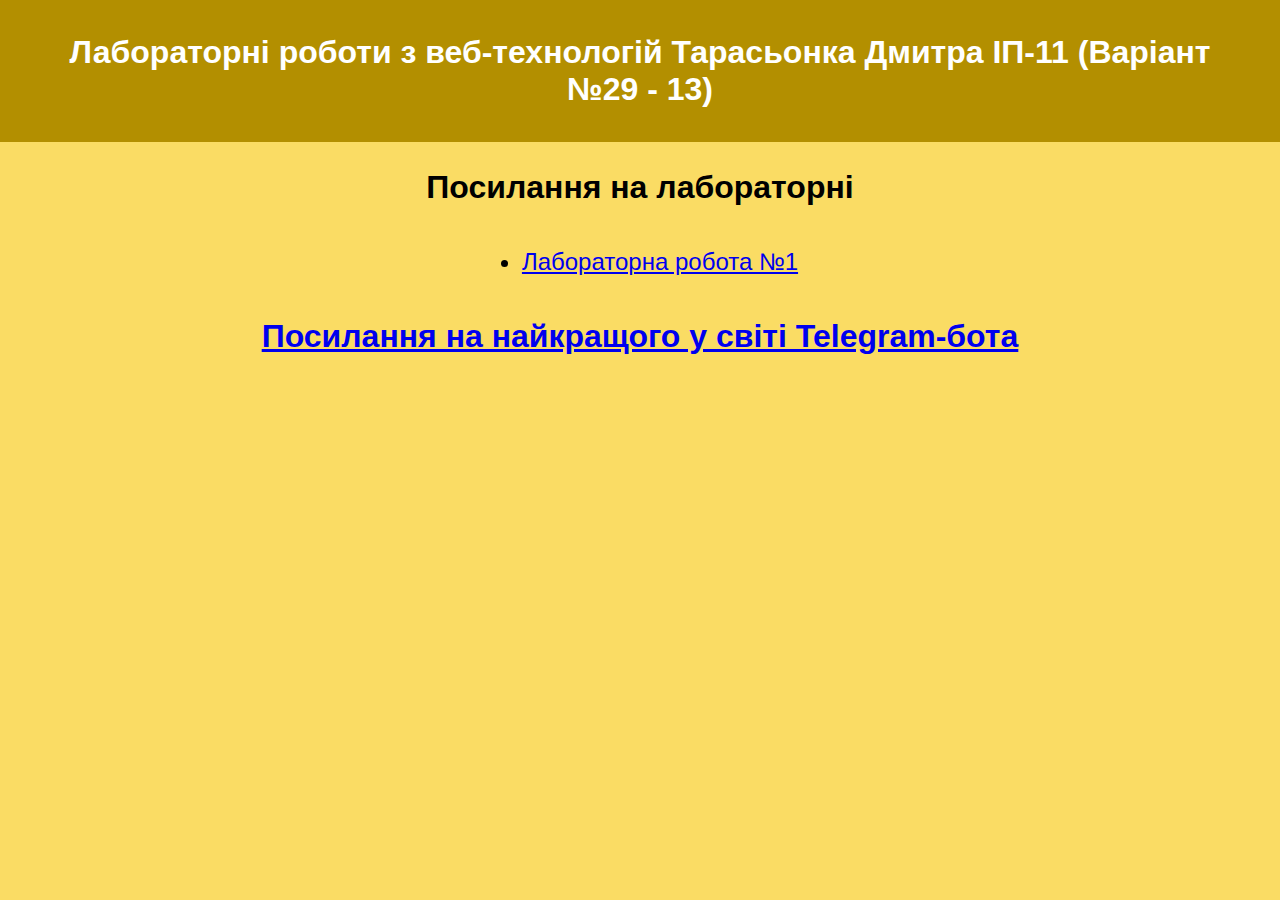
==== index.html @ acfd4cde "Initial Commit" ====
<!DOCTYPE HTML>
<html lang="uk">
<head>
    <meta charset="UTF-8">
    <link rel="stylesheet" href="./css/style.css">
    <link rel="stylesheet" href="./css/normalize_css.css">
    <title>Головна сторінка</title>
</head>
<body>
    <header>
        <div>
            <h1>Лабораторні роботи з веб-технологій Тарасьонка Дмитра ІП-11 (Варіант №29 - 13)</h1>
        </div>
    </header>
    <div class="content">
        <div>
            <h2>Посилання на лабораторні</h2>
            <ul class="links">
                <li><a href="Lab_1/Lab_1_0.html">Лабораторна робота №1</a></li>
            </ul>
            <h2><a href="https://CabanoBot.t.me">Посилання на найкращого у світі Telegram-бота</a></h2>
        </div>
    </div>
</body>
</html>
---- css/style.css ----
body {
    font-family: "Trebuchet MS", sans-serif;
    background: rgb(250, 220, 100);
}

header {
    padding: 1% 5%;
    background: rgb(179, 143, 0);
    max-height: max-content;
}

h1 {
    text-align: center;
    color: rgb(255, 255, 255);
}

.content {
    text-align: center;
}

h2 {
    font-size: 2em;
}

ul.links {
    display: inline-block;
    text-align: center;
}

li {
    font-size: 1.5em;
}
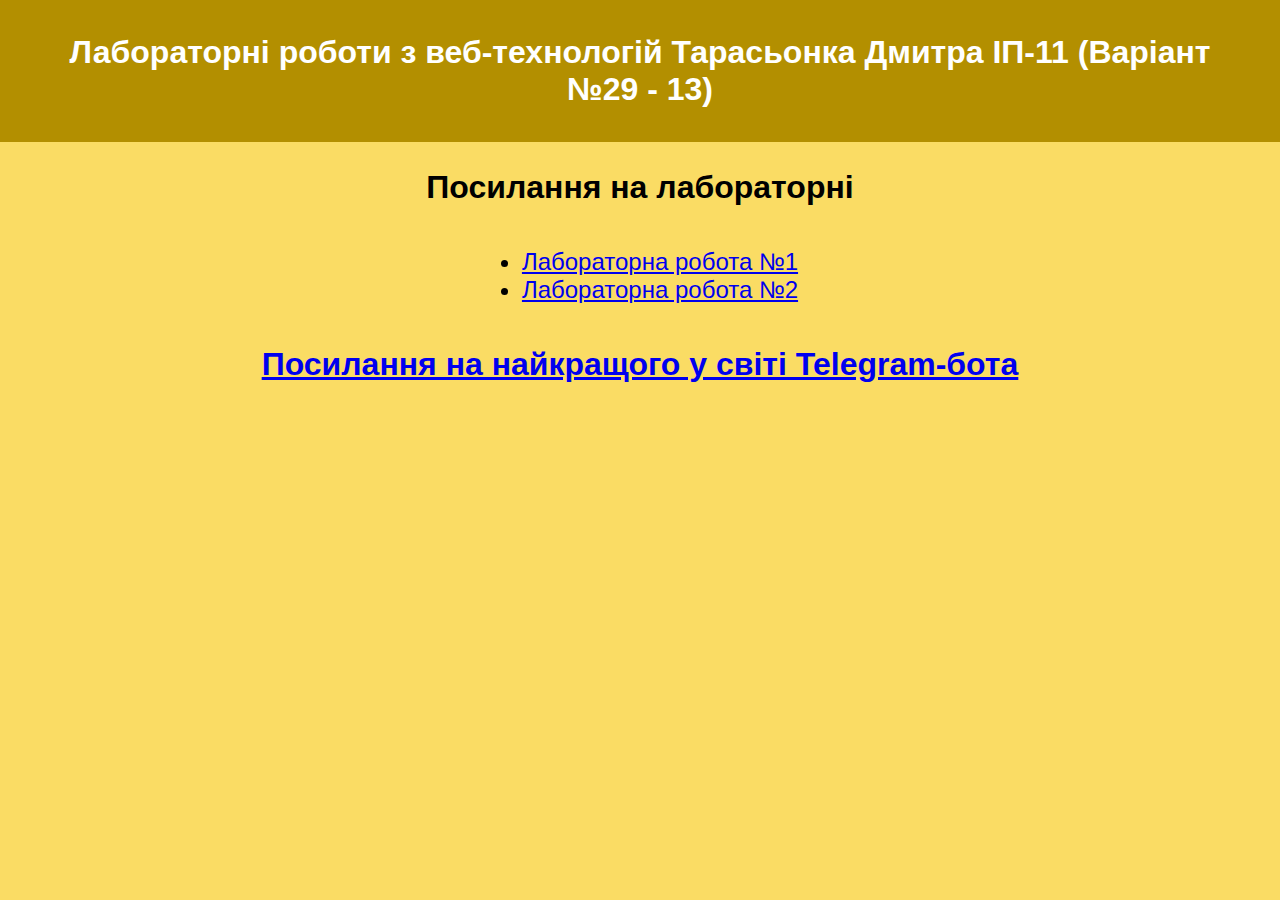
==== commit a5da4898: "Added lab 2" ====
--- a/index.html
+++ b/index.html
@@ -17,6 +17,7 @@
             <h2>Посилання на лабораторні</h2>
             <ul class="links">
                 <li><a href="Lab_1/Lab_1_0.html">Лабораторна робота №1</a></li>
+                <li><a href="Lab_2/Lab_2_flex.html">Лабораторна робота №2</a></li>
             </ul>
             <h2><a href="https://CabanoBot.t.me">Посилання на найкращого у світі Telegram-бота</a></h2>
         </div>
